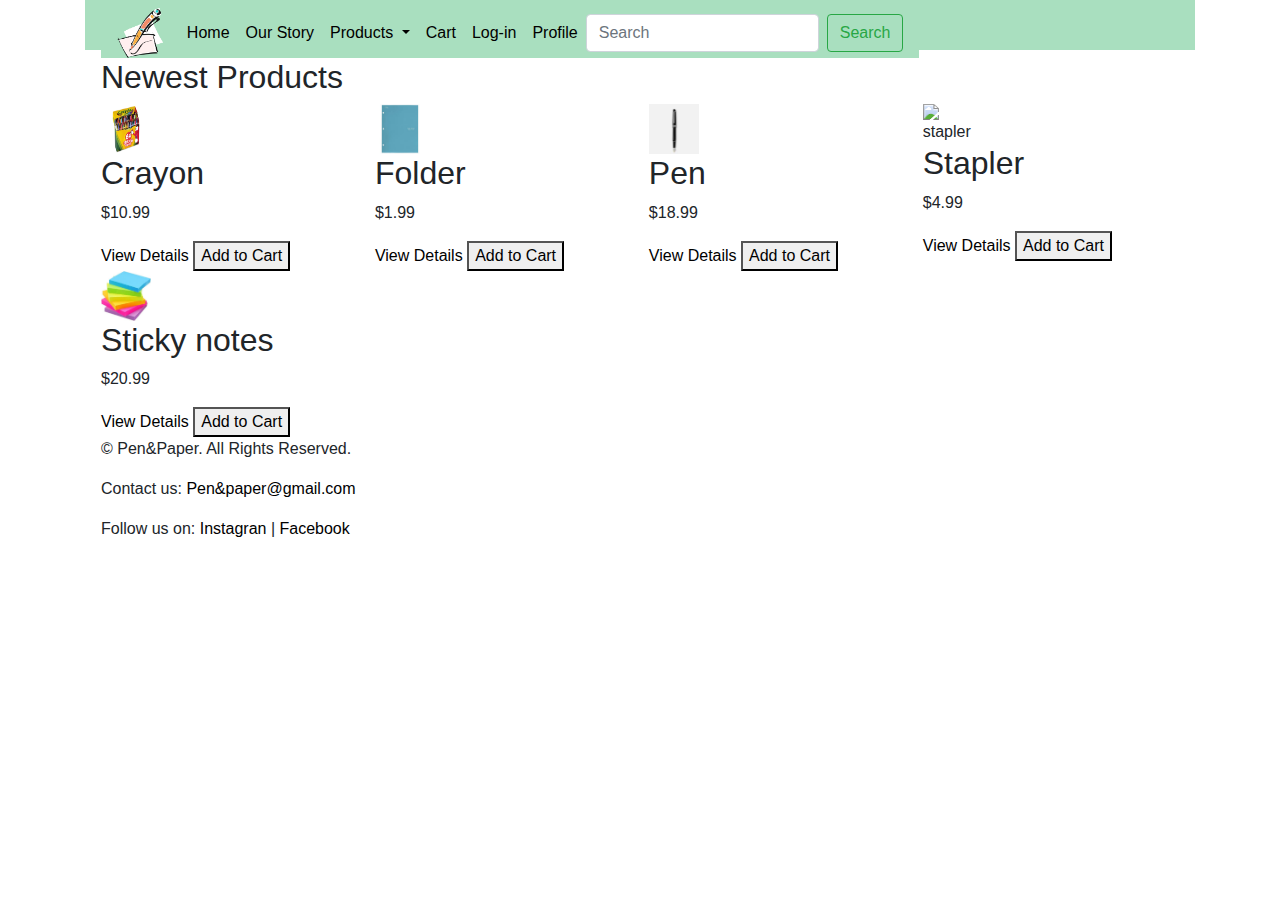
==== index.html @ 41b1f78d "basic outline" ====
<!DOCTYPE html>
<html lang="en">
<head>
    <meta charset="UTF-8">
    <meta name="viewport" content="width=device-width, initial-scale=1.0">
    <link rel="stylesheet" href="https://cdn.jsdelivr.net/npm/bootstrap@4.0.0/dist/css/bootstrap.min.css" integrity="sha384-Gn5384xqQ1aoWXA+058RXPxPg6fy4IWvTNh0E263XmFcJlSAwiGgFAW/dAiS6JXm" crossorigin="anonymous">
    <link rel="stylesheet" href="home.css">
    <link rel="stylesheet" href="css/navbar.css">
    <title>Pen&Paper</title>
</head>
<body>
    <div class="container">
      <div class="navbar">
        <nav class="navbar navbar-expand-lg">
            <a class="navbar-brand" href="index.html"><img src="images/logo_pen.png" alt="logo"></a>
            <div class="collapse navbar-collapse" id="navbarNavDropdown">
              <ul class="navbar-nav">
                <li class="nav-item active">
                  <a class="nav-link" href="index.html">Home <span class="sr-only"></span></a>
                </li>
                <li class="nav-item">
                  <a class="nav-link" href="pages/about.html">Our Story</a>
                </li>
                <li class="nav-item dropdown">
                  <a class="nav-link dropdown-toggle" href="pages/products.html" id="navbarDropdownMenuLink" data-toggle="dropdown" aria-haspopup="true" aria-expanded="false">
                   Products
                  </a>
                  <div class="dropdown-menu" aria-labelledby="navbarDropdownMenuLink">
                    <a class="dropdown-item" href="#">Writing</a>
                    <a class="dropdown-item" href="#">Paper</a>
                    <a class="dropdown-item" href="pages/products.html">Shop All</a>
                  </div>
                </li>
                <li class="nav-item">
                    <a class="nav-link" href="pages/cart.html">Cart</a>
                  </li>
                  <li class="nav-item">
                    <a class="nav-link" href="pages/login.html">Log-in</a>
                  </li>
                  <li class="nav-item">
                    <a class="nav-link" href="pages/profile.html">Profile</a>
                  </li>
              </ul>
            </div>

              <form class="form-inline">
                <input class="form-control mr-sm-2" type="search" placeholder="Search" aria-label="Search">
                <button class="btn btn-outline-success my-2 my-sm-0" type="submit">Search</button>
              </form>
          </nav>


          <div class="products">
            <h2>Newest Products</h2>
            <div class="row">
                <div class="col-md-4 col-lg-3 item">
                    <img src="images/products/crayon.jpg" alt="crayon" class="product-thumbnail">
                    <h2 class="product-name">Crayon</h2>
                    <p class="product-price">$10.99</p>
                    <a href="#" class="product-link">View Details</a>
                    <button class="add-to-cart">Add to Cart</button>
                </div>
                <div class="col-md-4 col-lg-3 item">
                    <img src="images/products/folder.jpeg" alt="folder" class="product-thumbnail">
                    <h2 class="product-name">Folder</h2>
                    <p class="product-price">$1.99</p>
                    <a href="#" class="product-link">View Details</a>
                    <button class="add-to-cart">Add to Cart</button>
                </div>
                <div class="col-md-4 col-lg-3 item">
                    <img src="images/products/pen.jpeg" alt="Pen" class="product-thumbnail">
                    <h2 class="product-name">Pen</h2>
                    <p class="product-price">$18.99</p>
                    <a href="#" class="product-link">View Details</a>
                    <button class="add-to-cart">Add to Cart</button>
                </div>
                <div class="col-md-4 col-lg-3 item">
                    <img src=/images/products/stapler.jpeg" alt="stapler" class="product-thumbnail">
                    <h2 class="product-name">Stapler</h2>
                    <p class="product-price">$4.99</p>
                    <a href="#" class="product-link">View Details</a>
                    <button class="add-to-cart">Add to Cart</button>
                </div>
                <div class="col-md-4 col-lg-3 item">
                    <img src="images/products/stickynote.jpeg" alt="stickynote" class="product-thumbnail">
                    <h2 class="product-name">Sticky notes</h2>
                    <p class="product-price">$20.99</p>
                    <a href="#" class="product-link">View Details</a>
                    <button class="add-to-cart">Add to Cart</button>
                </div>
            </div>
    
        <!-- 
        <div class="carousel">
            <div class="slide">
                <img src="images/slideshow/estee-janssens-2enBTsIVhUU-unsplash.jpg" alt="">
            </div>
            <div class="slide">
                <img src="images/slideshow/estee-janssens-NObT7cuEm2k-unsplash.jpg" alt="">
            </div>
            <div class="slide">
                <img src="images/slideshow/gabrielle-henderson-M4lve6jR26E-unsplash.jpg" alt="">
            </div>
            <div class="slide">
                <img src="images/slideshow/jess-bailey-y7GlIdTUOvo-unsplash.jpg" alt="">
            </div>
            <div class="slide">
                <img src="images/slideshow/stefan-bookblock-wdf0FsoPAGc-unsplash.jpg" alt="">
            </div>
             -->

             <footer>
              <div class="copyright">
                <p>&copy; Pen&Paper. All Rights Reserved. </p>
                <p>Contact us: <a href="#">Pen&paper@gmail.com</a></p>
                <p>Follow us on: <a href="#">Instagran</a> | <a href="#">Facebook</a> </p>
              </div>
            </footer>
        </div>

        
   

    
</body>
</html>
---- home.css ----
/*
theme: soft pastels
light-pink: #FADADD
mint-green: #A9DFBF  
soft-lavender: #D7BDE2

font family
'Dancing Script', cursive; or 'Raleway', sans-serif;
*/

.slide{
    margin: 20px 0;
    max-width: 100%;
    max-height: 300px;
    justify-content: center;
    display: flex; 
    align-items: center;
    overflow: hidden;
 
}
.slide img {
    width: 100%;
    height: auto;
    object-fit: cover;
}

/* .carousel{
    max-width: 800px;
    position: relative;
    margin: auto;
}

.slide{
    display: none;
} */
---- css/navbar.css ----
.navbar{
    background-color: #A9DFBF;
    font-family: 'Raleway', sans-serif;
    position: sticky;
    height: 50px;
}

a{
    color: black;
}

a:hover{
    color: black;
    font-weight: bolder;
}
img{
    max-width: 50px;
    height: 50px;
}
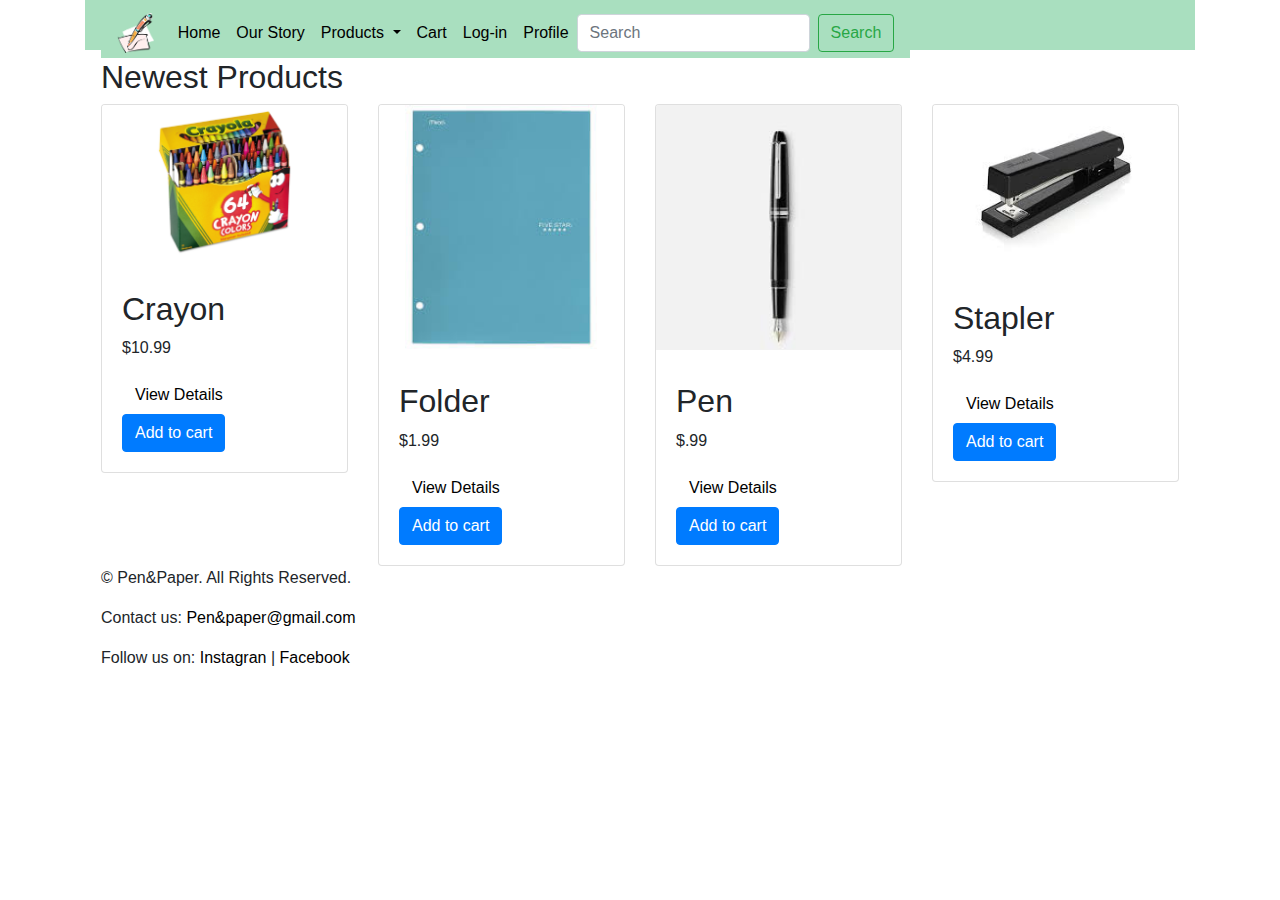
==== commit 283659d3: "details page done, need to check nav css links for all pages" ====
--- a/index.html
+++ b/index.html
@@ -12,7 +12,7 @@
     <div class="container">
       <div class="navbar">
         <nav class="navbar navbar-expand-lg">
-            <a class="navbar-brand" href="index.html"><img src="images/logo_pen.png" alt="logo"></a>
+            <a class="navbar-brand" href="index.html"><img class="logo-img" src="images/logo_pen.png" alt="logo"></a>
             <div class="collapse navbar-collapse" id="navbarNavDropdown">
               <ul class="navbar-nav">
                 <li class="nav-item active">
@@ -52,43 +52,57 @@
 
           <div class="products">
             <h2>Newest Products</h2>
-            <div class="row">
-                <div class="col-md-4 col-lg-3 item">
-                    <img src="images/products/crayon.jpg" alt="crayon" class="product-thumbnail">
-                    <h2 class="product-name">Crayon</h2>
+            <div class="row row-cols-1 row-cols-md-3 g-4">
+              <div class="col">
+                <div class="card">
+                  <img src="images/products/crayon.jpg" alt="crayon" class="card-img-top">
+                  <div class="card-body">
+                    <h5 class="card-title"> <h2 class="product-name">Crayon</h2></h5>
                     <p class="product-price">$10.99</p>
-                    <a href="#" class="product-link">View Details</a>
-                    <button class="add-to-cart">Add to Cart</button>
+                    <p class="card-text"></p>
+                    <a href="/Pen-Paper/pages/details.html" class="btn">View Details</a>
+                    <a href="/Pen-Paper/pages/cart.html" class="btn btn-primary">Add to cart</a>
+                  </div>
                 </div>
-                <div class="col-md-4 col-lg-3 item">
-                    <img src="images/products/folder.jpeg" alt="folder" class="product-thumbnail">
-                    <h2 class="product-name">Folder</h2>
+              </div>
+              <div class="col">
+                <div class="card">
+                  <img src="images/products/folder.jpeg" alt="Folder" class="card-img-top">
+                  <div class="card-body">
+                    <h5 class="card-title"> <h2 class="product-name">Folder</h2></h5>
                     <p class="product-price">$1.99</p>
-                    <a href="#" class="product-link">View Details</a>
-                    <button class="add-to-cart">Add to Cart</button>
+                    <p class="card-text"></p>
+                    <a href="/Pen-Paper/pages/details.html" class="btn">View Details</a>
+                    <a href="/Pen-Paper/pages/cart.html" class="btn btn-primary">Add to cart</a>
+                  </div>
                 </div>
-                <div class="col-md-4 col-lg-3 item">
-                    <img src="images/products/pen.jpeg" alt="Pen" class="product-thumbnail">
-                    <h2 class="product-name">Pen</h2>
-                    <p class="product-price">$18.99</p>
-                    <a href="#" class="product-link">View Details</a>
-                    <button class="add-to-cart">Add to Cart</button>
+              </div>
+              <div class="col">
+                <div class="card">
+                  <img src="images/products/pen.jpeg" alt="pen" class="card-img-top">
+                  <div class="card-body">
+                    <h5 class="card-title"> <h2 class="product-name">Pen</h2></h5>
+                    <p class="product-price">$.99</p>
+                    <p class="card-text"></p>
+                    <a href="/Pen-Paper/pages/details.html" class="btn">View Details</a>
+                    <a href="/Pen-Paper/pages/cart.html" class="btn btn-primary">Add to cart</a>
+                  </div>
                 </div>
-                <div class="col-md-4 col-lg-3 item">
-                    <img src=/images/products/stapler.jpeg" alt="stapler" class="product-thumbnail">
-                    <h2 class="product-name">Stapler</h2>
+              </div>
+              <div class="col">
+                <div class="card">
+                  <img src="images/products/stapler.jpeg" alt="stapler" class="card-img-top">
+                  <div class="card-body">
+                    <h5 class="card-title"> <h2 class="product-name">Stapler</h2></h5>
                     <p class="product-price">$4.99</p>
-                    <a href="#" class="product-link">View Details</a>
-                    <button class="add-to-cart">Add to Cart</button>
+                    <p class="card-text"></p>
+                    <a href="/Pen-Paper/pages/details.html" class="btn">View Details</a>
+                    <a href="/Pen-Paper/pages/cart.html" class="btn btn-primary">Add to cart</a>
+                  </div>
                 </div>
-                <div class="col-md-4 col-lg-3 item">
-                    <img src="images/products/stickynote.jpeg" alt="stickynote" class="product-thumbnail">
-                    <h2 class="product-name">Sticky notes</h2>
-                    <p class="product-price">$20.99</p>
-                    <a href="#" class="product-link">View Details</a>
-                    <button class="add-to-cart">Add to Cart</button>
-                </div>
+              </div>
             </div>
+         
     
         <!-- 
         <div class="carousel">
--- a/css/navbar.css
+++ b/css/navbar.css
@@ -14,7 +14,7 @@
     color: black;
     font-weight: bolder;
 }
-img{
-    max-width: 50px;
-    height: 50px;
+.logo-img{
+    max-width: 40px;
+    height: 40px;
 }
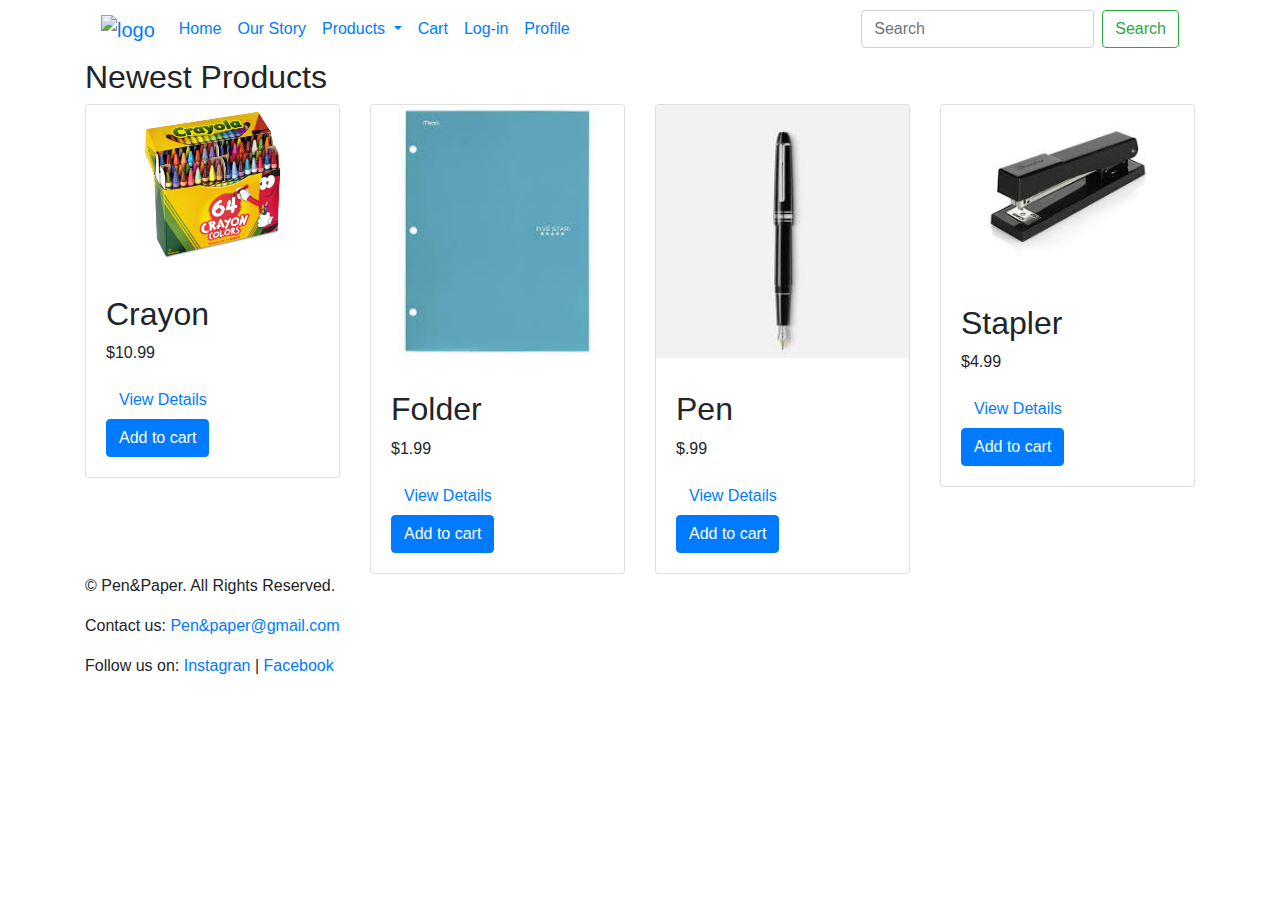
==== commit ca2409c2: "cart page almsoot odne" ====
--- a/index.html
+++ b/index.html
@@ -5,49 +5,48 @@
     <meta name="viewport" content="width=device-width, initial-scale=1.0">
     <link rel="stylesheet" href="https://cdn.jsdelivr.net/npm/bootstrap@4.0.0/dist/css/bootstrap.min.css" integrity="sha384-Gn5384xqQ1aoWXA+058RXPxPg6fy4IWvTNh0E263XmFcJlSAwiGgFAW/dAiS6JXm" crossorigin="anonymous">
     <link rel="stylesheet" href="home.css">
-    <link rel="stylesheet" href="css/navbar.css">
+    <link rel="stylesheet" href="/Pen-Paper/css/navbar.css">
     <title>Pen&Paper</title>
 </head>
 <body>
     <div class="container">
-      <div class="navbar">
-        <nav class="navbar navbar-expand-lg">
-            <a class="navbar-brand" href="index.html"><img class="logo-img" src="images/logo_pen.png" alt="logo"></a>
-            <div class="collapse navbar-collapse" id="navbarNavDropdown">
-              <ul class="navbar-nav">
-                <li class="nav-item active">
-                  <a class="nav-link" href="index.html">Home <span class="sr-only"></span></a>
-                </li>
-                <li class="nav-item">
-                  <a class="nav-link" href="pages/about.html">Our Story</a>
-                </li>
-                <li class="nav-item dropdown">
-                  <a class="nav-link dropdown-toggle" href="pages/products.html" id="navbarDropdownMenuLink" data-toggle="dropdown" aria-haspopup="true" aria-expanded="false">
-                   Products
-                  </a>
-                  <div class="dropdown-menu" aria-labelledby="navbarDropdownMenuLink">
-                    <a class="dropdown-item" href="#">Writing</a>
-                    <a class="dropdown-item" href="#">Paper</a>
-                    <a class="dropdown-item" href="pages/products.html">Shop All</a>
-                  </div>
-                </li>
-                <li class="nav-item">
-                    <a class="nav-link" href="pages/cart.html">Cart</a>
-                  </li>
-                  <li class="nav-item">
-                    <a class="nav-link" href="pages/login.html">Log-in</a>
-                  </li>
-                  <li class="nav-item">
-                    <a class="nav-link" href="pages/profile.html">Profile</a>
-                  </li>
-              </ul>
-            </div>
+      <nav class="navbar navbar-expand-lg">
+        <a class="navbar-brand" href="index.html"><img class="logo-img" src="/Pen-Paper/images/logo_pen.png" alt="logo"></a>
+        <div class="collapse navbar-collapse" id="navbarNavDropdown">
+          <ul class="navbar-nav">
+            <li class="nav-item active">
+              <a class="nav-link" href="/Pen-Paper/index.html">Home <span class="sr-only"></span></a>
+            </li>
+            <li class="nav-item">
+              <a class="nav-link" href="/Pen-Paper/pages/about.html">Our Story</a>
+            </li>
+            <li class="nav-item dropdown">
+              <a class="nav-link dropdown-toggle" href="/Pen-Paper/pages/products.html" id="navbarDropdownMenuLink" data-toggle="dropdown" aria-haspopup="true" aria-expanded="false">
+               Products
+              </a>
+              <div class="dropdown-menu" aria-labelledby="navbarDropdownMenuLink">
+                <a class="dropdown-item" href="#">Writing</a>
+                <a class="dropdown-item" href="#">Paper</a>
+                <a class="dropdown-item" href="pages/products.html">Shop All</a>
+              </div>
+            </li>
+            <li class="nav-item">
+                <a class="nav-link" href="/Pen-Paper/pages/cart.html">Cart</a>
+              </li>
+              <li class="nav-item">
+                <a class="nav-link" href="/Pen-Paper/pages/login.html">Log-in</a>
+              </li>
+              <li class="nav-item">
+                <a class="nav-link" href="/Pen-Paper/pages/profile.html">Profile</a>
+              </li>
+          </ul>
+        </div>
 
-              <form class="form-inline">
-                <input class="form-control mr-sm-2" type="search" placeholder="Search" aria-label="Search">
-                <button class="btn btn-outline-success my-2 my-sm-0" type="submit">Search</button>
-              </form>
-          </nav>
+          <form class="form-inline">
+            <input class="form-control mr-sm-2" type="search" placeholder="Search" aria-label="Search">
+            <button class="btn btn-outline-success my-2 my-sm-0" type="submit">Search</button>
+          </form>
+      </nav>
 
 
           <div class="products">
